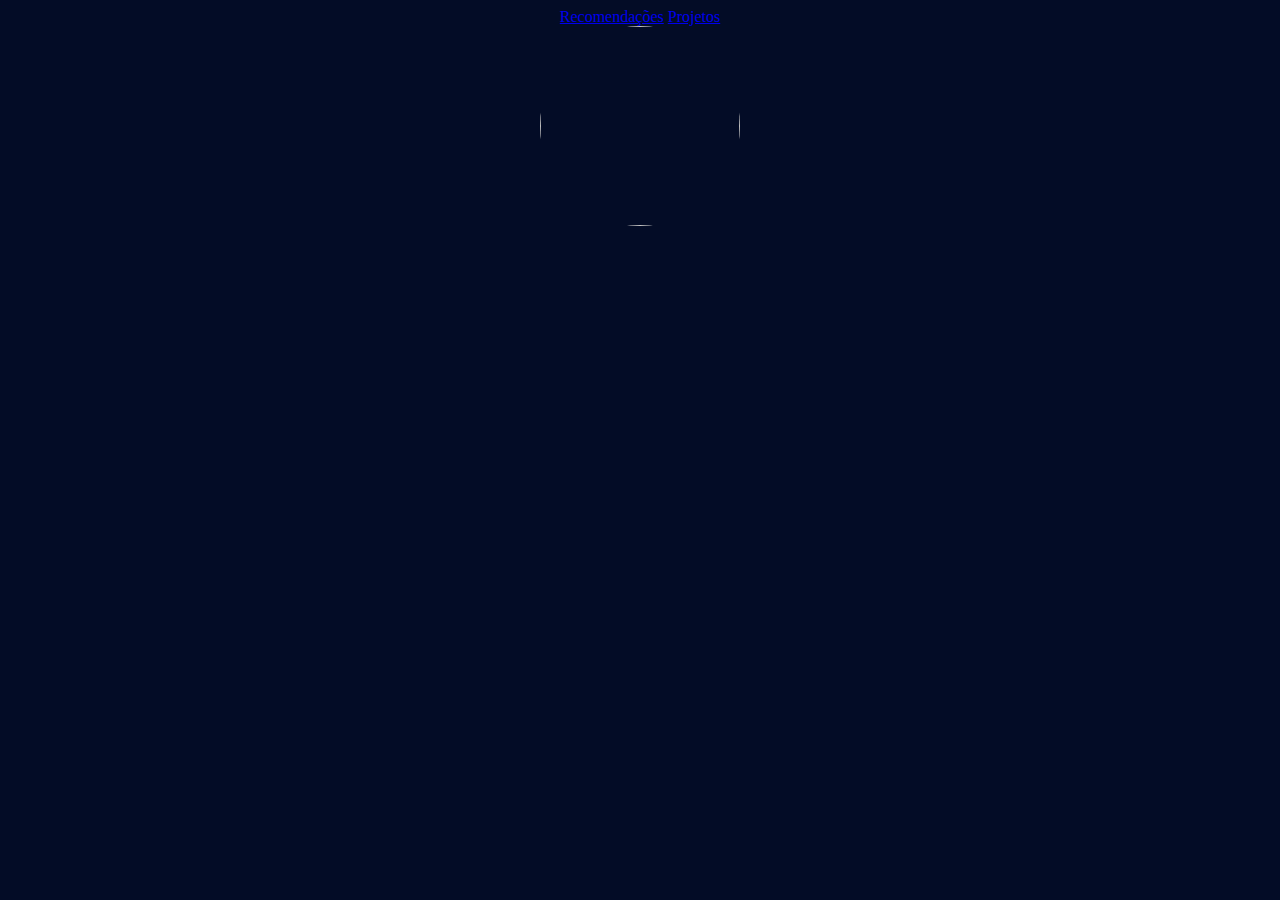
==== views/posts.html @ e0da57b1 "novas pages: works e posts e style" ====
<!DOCTYPE html>
<html lang="en">

<Head>
    <meta charset="UTF-8" />
    <meta name="viewport" content="width=device-width, initial-scale=1.0">
    <link rel="stylesheet" type="text/css" href="../index.css" />
    <title>
        Yokina Hub
    </title>
</Head>

<Body>
    <div class="tab-buttons">
        <a id="posts" href="posts.html">Recomendações</a>
        <a id="works" href="works.html">Projetos</a>
    </div>
    <div class="descricao">
        <a href="../index.html">
            <img src="../assets/image_perfil.jpg" width="250" height="300" />
        </a>
</body>

</html>
---- index.css ----
body {
    background-color: #030C26;
    color: azure;
    text-align: center;
}

img {
    width: 200px;
    height: 200px;
    border-radius: 50%;
}
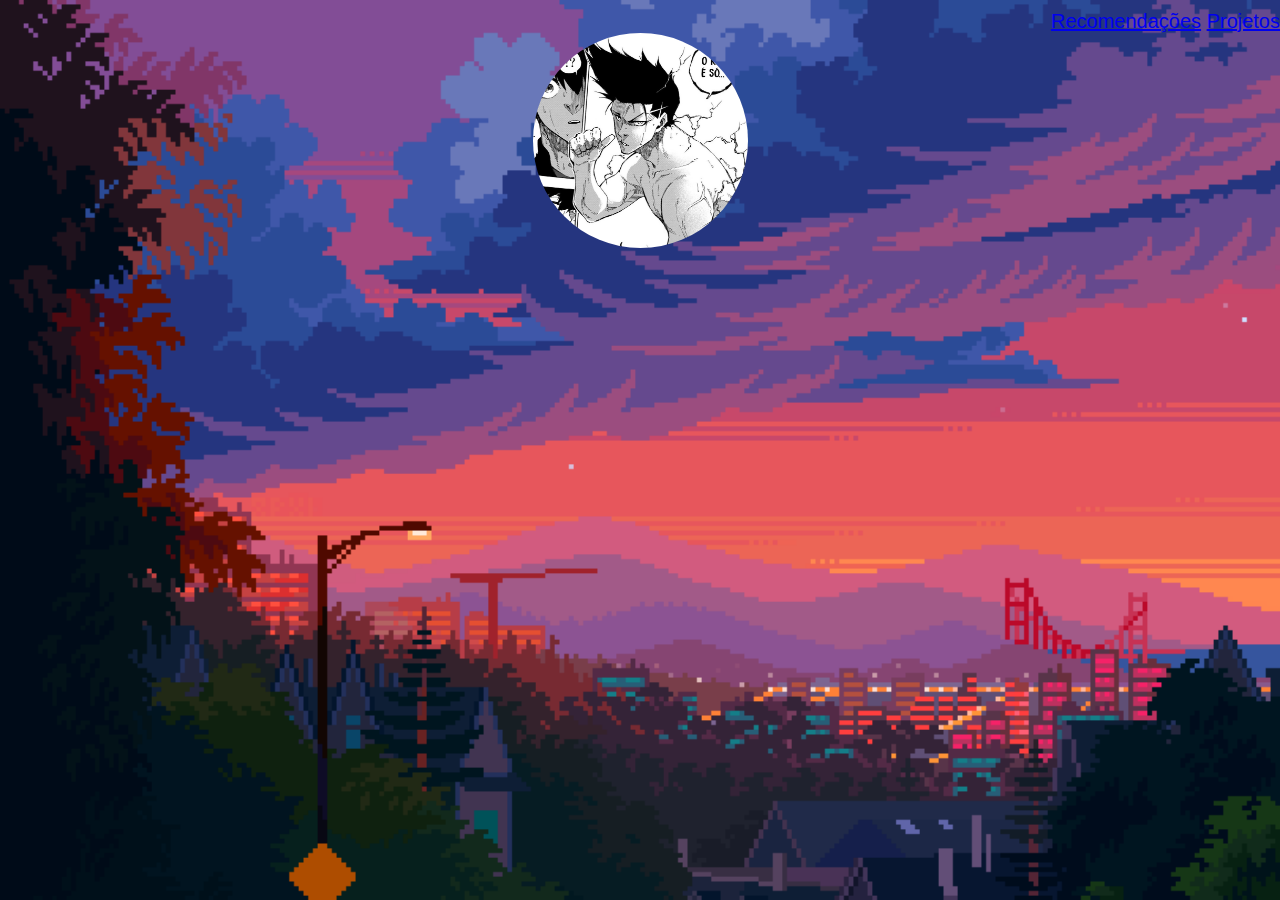
==== commit 558317df: "ajuste da imagem" ====
--- a/views/posts.html
+++ b/views/posts.html
@@ -17,7 +17,7 @@
     </div>
     <div class="descricao">
         <a href="../index.html">
-            <img src="../assets/image_perfil.jpg" width="250" height="300" />
+            <img src="../assets/image_perfil.png" width="215" height="215" />
         </a>
 </body>
 
--- a/index.css
+++ b/index.css
@@ -1,11 +1,34 @@
-body {
-    background-color: #030C26;
-    color: azure;
-    text-align: center;
+body,
+html {
+  margin: 0;
+  padding: 0;
+  font-family: 'Open Sans', sans-serif;
+  color: #fff;
 }
 
+body {
+  background: url(assets/background.png) no-repeat center center fixed;
+  background-size: cover;
+}
+
+main {
+  position: relative;
+}
+
+.tab-buttons {
+  color: #fff;
+  text-align: right;
+  margin-top: 10px;
+  font-size: 20px;
+  justify-content: space-between;
+}
+
+.descricao {
+  text-align: center;
+  display: block;
+}
+
+
 img {
-    width: 200px;
-    height: 200px;
-    border-radius: 50%;
+  border-radius: 50%;
 }
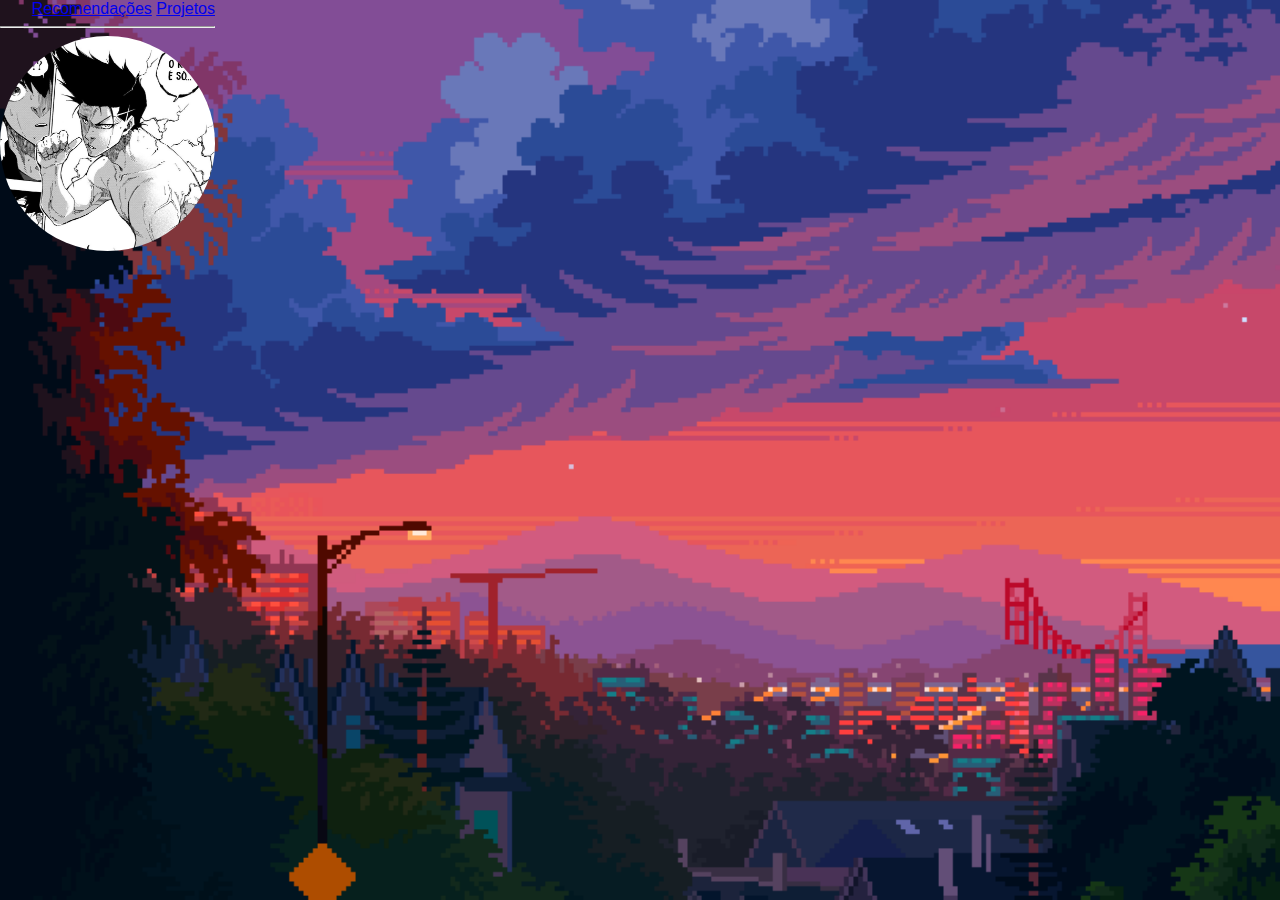
==== commit 2cddc52c: "ajustando o css e a estrutura do html" ====
--- a/views/posts.html
+++ b/views/posts.html
@@ -11,14 +11,20 @@
 </Head>
 
 <Body>
-    <div class="tab-buttons">
-        <a id="posts" href="posts.html">Recomendações</a>
-        <a id="works" href="works.html">Projetos</a>
-    </div>
-    <div class="descricao">
-        <a href="../index.html">
-            <img src="../assets/image_perfil.png" width="215" height="215" />
-        </a>
+    <main>
+        <div class="tab-buttons">
+            <a href="posts.html">Recomendações</a>
+            <a href="works.html">Projetos</a>
+        </div>
+        <hr>
+        <div class="content">
+            <header>
+                <a href="../index.html">
+                    <img src="../assets/image_perfil.png" width="215" height="215" />
+                </a>
+            </header>
+        </div>
+    </main>
 </body>
 
 </html>--- a/index.css
+++ b/index.css
@@ -9,26 +9,23 @@
 body {
   background: url(assets/background.png) no-repeat center center fixed;
   background-size: cover;
-}
-
-main {
-  position: relative;
+  display: flex;
 }
 
 .tab-buttons {
-  color: #fff;
   text-align: right;
-  margin-top: 10px;
-  font-size: 20px;
   justify-content: space-between;
 }
 
-.descricao {
+.content {
   text-align: center;
-  display: block;
 }
 
+.links {
+  text-align: left;
+  justify-content: space-between;
+}
 
 img {
   border-radius: 50%;
-}
+}